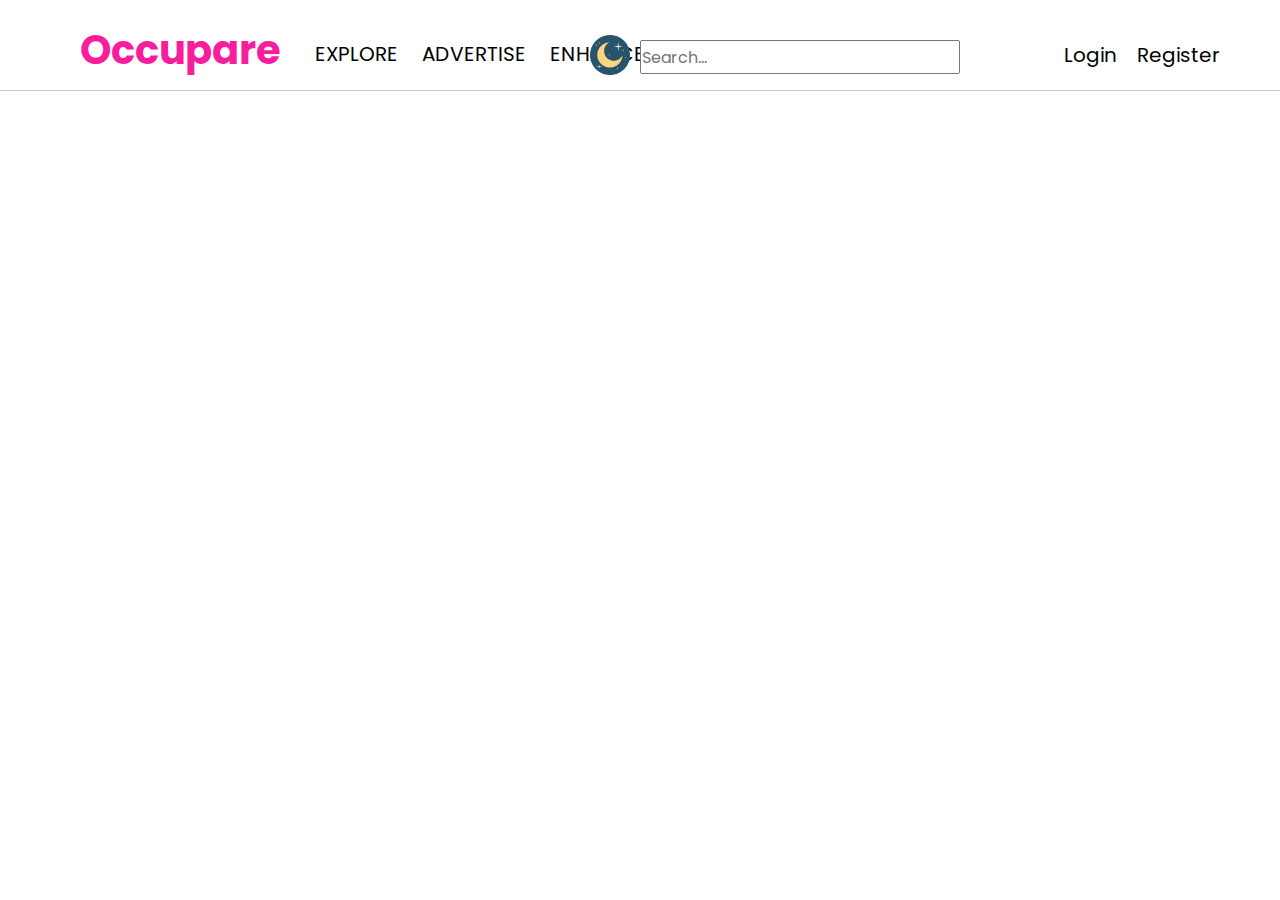
==== navbar search bar login/index.html @ fda19910 "company navbar desktop, searchbar, dark mode, login/register" ====
<!DOCTYPE html>
<html lang="en">
<head>
    <meta charset="UTF-8">
    <meta name="viewport" content="width=device-width, initial-scale=1.0">
    <title>Search Bar Navbar</title>
    <link rel="stylesheet" href="style.css">
    <link rel="stylesheet" href="mediaquaries.css">
</head>
<body>
    <!-- Desktop Setup -->
    <div class="topnav">
        <h1 class="logo">Occupare</h1>
        <a class="link" href="#home" onclick="changeActiveNavLink()">Explore</a>
        <a class="link" href="#about-us" onclick="changeActiveNavLink()">Advertise</a>
        <a class="link" href="#contact" onclick="changeActiveNavLink()">Enhance</a>
        <a class="link" href="#contact" onclick="changeActiveNavLink()">Notify</a>
        <input class="text-box" type="text" placeholder="Search...">
        <img onclick="darkModeToggle()" class="darkmode" href="#" src="./assets/half-moon.png" alt="dark mode icon">
    </div>
    <div class="user-info">
        <a class="login" href="#">Login</a>
        <a class="login" href="#">Register</a>
    </div>


    <!-- Mobile Setup -->
    <!-- Do Next -->

    <script src="script.js"></script>
</body>
</html>
---- navbar search bar login/style.css ----
/* CUSTOMS FONTS */
@import url('https://fonts.googleapis.com/css2?family=Poppins:wght@100;300;400;500;700&display=swap');

* {
    margin: 0;
    padding: 0;
    font-family: 'Poppins', sans-serif;
}


.topnav {
    height: 10vh;
    overflow: hidden;
    border-bottom: 1px solid #cacaca;
}

.topnav h1 {
    display: inline-flex;
    position: relative;
    top: 20px;
    left: 80px;
    font-size: 2.5rem;
    color: #f81d9d;
}

.topnav a {
    display: inline-flex;
    text-decoration: none;
    color: #000;
    font-size: 1.25rem;
    position: relative;
    top: 17px;
    left: 100px;
    margin-left: 10px;
    margin-right: 10px;
    text-transform: uppercase;
}

.topnav a.active {
    color: red;
}

.topnav a:hover {
    text-decoration: underline;
    text-underline-offset: 5px;
    text-decoration-color: #f81d9d;
}

.topnav input[type=text] {
    margin-left: 50%;
    margin-right: 50%;
    font-size: 1rem;
    height: 30px;
    position: relative;
    top: -20px;
}

.darkmode {
    position: absolute;
    right: 650px;
    top: 35px;
    width: 40px;
}

.darkmode:hover {
    cursor: pointer;
    transform: scale(1.1);
}

.dark-mode {
    background-color: #000;
    color: #fff;
}

.dark-mode a{
    color: #fff;
}

.dark-mode .user-info a {
    color: #fff;
}

.user-info {
    display: inline-flex;
    position: absolute;
    top: 10px;
    right: 60px;
}

.user-info .login {
    text-decoration: none;
    text-underline-offset: 5px;
    color: #000;
    position: relative;
    top: 30px;
    font-size: 1.25rem;
    padding-left: 20px;
}

.user-info .login:hover {
    text-decoration: underline;
    text-decoration-color: #f81d9d;
}
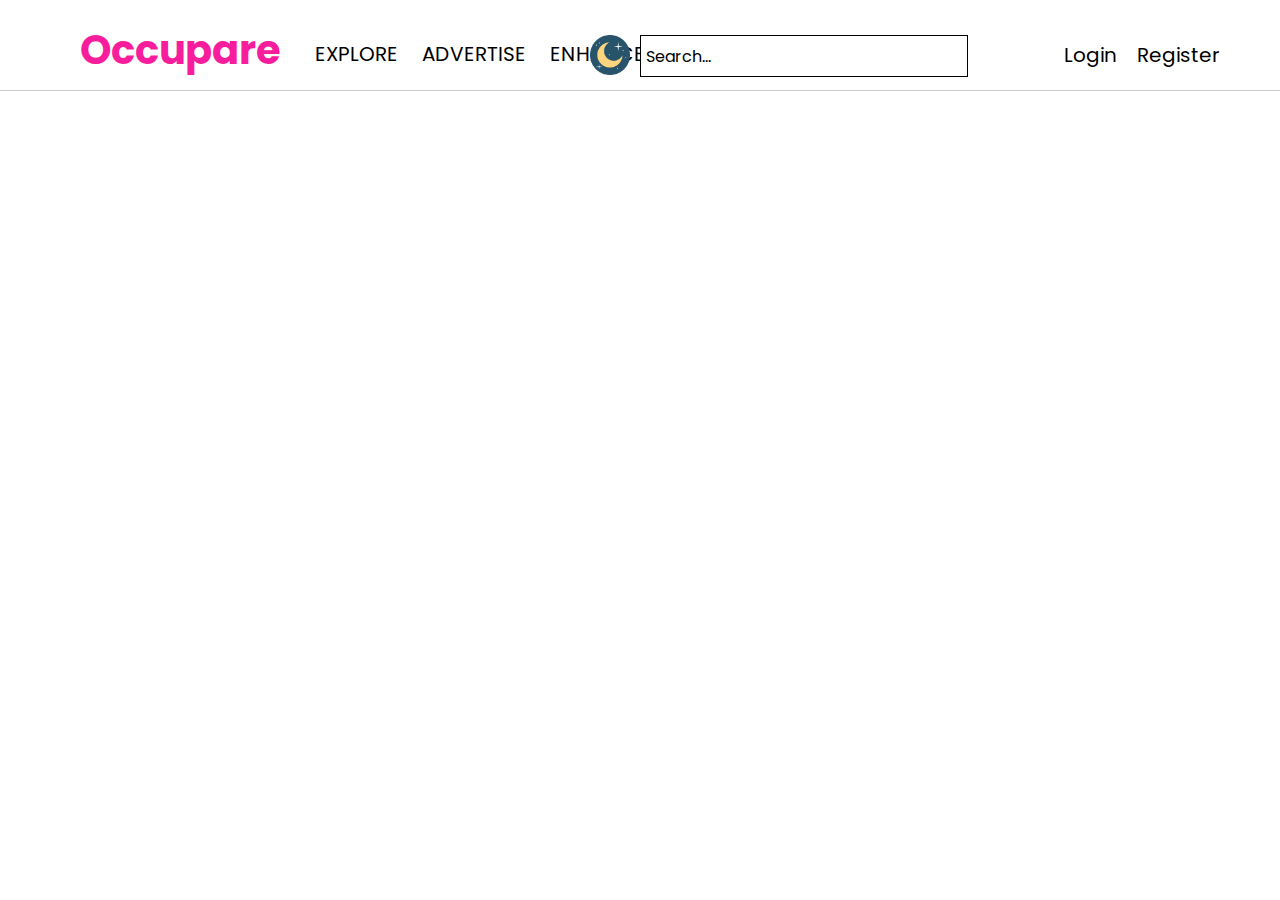
==== commit da8602f4: "dark mode justify, iphone SE styling somehow done, hamburger icon not working yet" ====
--- a/navbar search bar login/index.html
+++ b/navbar search bar login/index.html
@@ -18,15 +18,15 @@
         <input class="text-box" type="text" placeholder="Search...">
         <img onclick="darkModeToggle()" class="darkmode" href="#" src="./assets/half-moon.png" alt="dark mode icon">
     </div>
+    <div class="hamburger-icon">
+        <span></span>
+        <span></span>
+        <span></span>
+    </div>
     <div class="user-info">
         <a class="login" href="#">Login</a>
         <a class="login" href="#">Register</a>
     </div>
-
-
-    <!-- Mobile Setup -->
-    <!-- Do Next -->
-
     <script src="script.js"></script>
 </body>
 </html>--- a/navbar search bar login/style.css
+++ b/navbar search bar login/style.css
@@ -36,10 +36,6 @@
     text-transform: uppercase;
 }
 
-.topnav a.active {
-    color: red;
-}
-
 .topnav a:hover {
     text-decoration: underline;
     text-underline-offset: 5px;
@@ -52,7 +48,18 @@
     font-size: 1rem;
     height: 30px;
     position: relative;
-    top: -20px;
+    top: -25px;
+    border: 1px solid #000;
+    color: #000;
+    padding: 5px;
+}
+
+.topnav ::placeholder {
+    color: #000;
+}
+
+.hamburger-icon {
+    display: none;
 }
 
 .darkmode {
--- a/navbar search bar login/mediaquaries.css
+++ b/navbar search bar login/mediaquaries.css
@@ -0,0 +1,65 @@
+@media screen and (max-width: 375px) {
+    .topnav h1 {
+        font-size: 1.6rem;
+        position: relative;
+        top: 12px;
+        left: 10px;
+    }
+
+    .topnav a {
+        display: none;
+    }
+
+    .topnav input[type=text] {
+        font-size: 1rem;
+        width: 80px;
+        height: 20px;
+        position: relative;
+        left: -30px;
+        top: -18px;
+    }
+
+    .topnav .dark-mode input[type=text] {
+        font-size: 1rem;
+        width: 80px;
+        height: 20px;
+        position: relative;
+        left: -30px;
+        top: -18px;
+    }
+
+
+    .topnav img {
+        position: absolute;
+        right: 80px;
+        top: 20px;
+        width: 30px;
+    }
+
+    .hamburger-icon {
+        position: absolute;
+        top: 20px;
+        right: 20px;
+        display: flex;
+        flex-direction: column;
+        justify-content: space-between;
+        height: 24px;
+        width: 30px;
+        cursor: pointer;
+    }
+
+    .hamburger-icon span {
+        width: 100%;
+        height: 2px;
+        background-color: #000;
+    }
+
+    .user-info {
+        display: none;
+    }
+
+    .dark-mode .hamburger-icon span {
+        background-color: #fff;
+    }
+
+}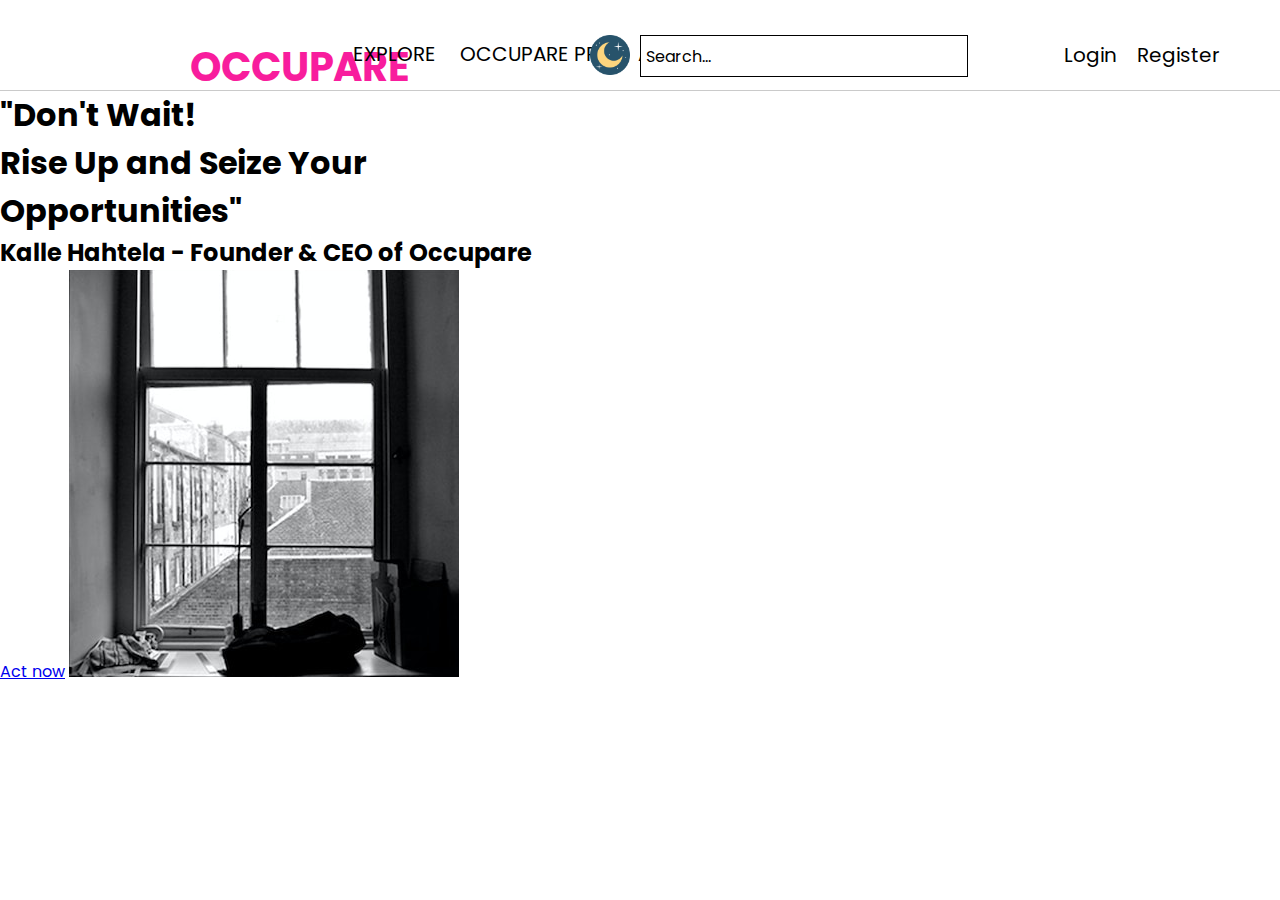
==== commit c9a33d95: "company site desktop" ====
--- a/navbar search bar login/index.html
+++ b/navbar search bar login/index.html
@@ -3,30 +3,39 @@
 <head>
     <meta charset="UTF-8">
     <meta name="viewport" content="width=device-width, initial-scale=1.0">
-    <title>Search Bar Navbar</title>
+    <title>Occupare</title>
     <link rel="stylesheet" href="style.css">
     <link rel="stylesheet" href="mediaquaries.css">
 </head>
 <body>
-    <!-- Desktop Setup -->
-    <div class="topnav">
-        <h1 class="logo">Occupare</h1>
-        <a class="link" href="#home" onclick="changeActiveNavLink()">Explore</a>
-        <a class="link" href="#about-us" onclick="changeActiveNavLink()">Advertise</a>
-        <a class="link" href="#contact" onclick="changeActiveNavLink()">Enhance</a>
-        <a class="link" href="#contact" onclick="changeActiveNavLink()">Notify</a>
-        <input class="text-box" type="text" placeholder="Search...">
-        <img onclick="darkModeToggle()" class="darkmode" href="#" src="./assets/half-moon.png" alt="dark mode icon">
+    <nav>
+        <!-- Desktop Setup -->
+        <div class="topnav">
+            <a href="/index.html"><h1 class="logo">Occupare</h1></a>
+            <a class="link" href="./content/explore.html">Explore</a>
+            <a class="link" href="/content/occupare-pro.html">Occupare Pro</a>
+            <a class="link" href="/content/about-us.html">About Us</a>
+            <input class="text-box" type="text" name="text" placeholder="Search...">
+            <img onclick="darkModeToggle()" class="darkmode" href="#" src="./assets/half-moon.png" alt="dark mode icon">
+        </div>
+        <div class="hamburger-icon">
+            <span></span>
+            <span></span>
+            <span></span>
+        </div>
+        <div class="user-info">
+            <a class="login" href="./content/login.html">Login</a>
+            <a class="login" href="#">Register</a>
+        </div>
+    </nav>
+
+    <div class="hero-section">
+        <h1 class="section-title">"Don't Wait! <br> Rise Up and Seize Your <br> Opportunities"</h1>
+        <h2 class="section-by">Kalle Hahtela - Founder & CEO of Occupare</h2>
+        <a href="./content/explore.html" class="hero-call-to-act">Act now</a>
+        <img src="./assets/window.png" alt="" class="hero-img">
     </div>
-    <div class="hamburger-icon">
-        <span></span>
-        <span></span>
-        <span></span>
-    </div>
-    <div class="user-info">
-        <a class="login" href="#">Login</a>
-        <a class="login" href="#">Register</a>
-    </div>
+
     <script src="script.js"></script>
 </body>
 </html>--- a/navbar search bar login/mediaquaries.css
+++ b/navbar search bar login/mediaquaries.css
@@ -1,65 +1 @@
-@media screen and (max-width: 375px) {
-    .topnav h1 {
-        font-size: 1.6rem;
-        position: relative;
-        top: 12px;
-        left: 10px;
-    }
-
-    .topnav a {
-        display: none;
-    }
-
-    .topnav input[type=text] {
-        font-size: 1rem;
-        width: 80px;
-        height: 20px;
-        position: relative;
-        left: -30px;
-        top: -18px;
-    }
-
-    .topnav .dark-mode input[type=text] {
-        font-size: 1rem;
-        width: 80px;
-        height: 20px;
-        position: relative;
-        left: -30px;
-        top: -18px;
-    }
-
-
-    .topnav img {
-        position: absolute;
-        right: 80px;
-        top: 20px;
-        width: 30px;
-    }
-
-    .hamburger-icon {
-        position: absolute;
-        top: 20px;
-        right: 20px;
-        display: flex;
-        flex-direction: column;
-        justify-content: space-between;
-        height: 24px;
-        width: 30px;
-        cursor: pointer;
-    }
-
-    .hamburger-icon span {
-        width: 100%;
-        height: 2px;
-        background-color: #000;
-    }
-
-    .user-info {
-        display: none;
-    }
-
-    .dark-mode .hamburger-icon span {
-        background-color: #fff;
-    }
-
-}+/* ToDO: responsible site for mobile */